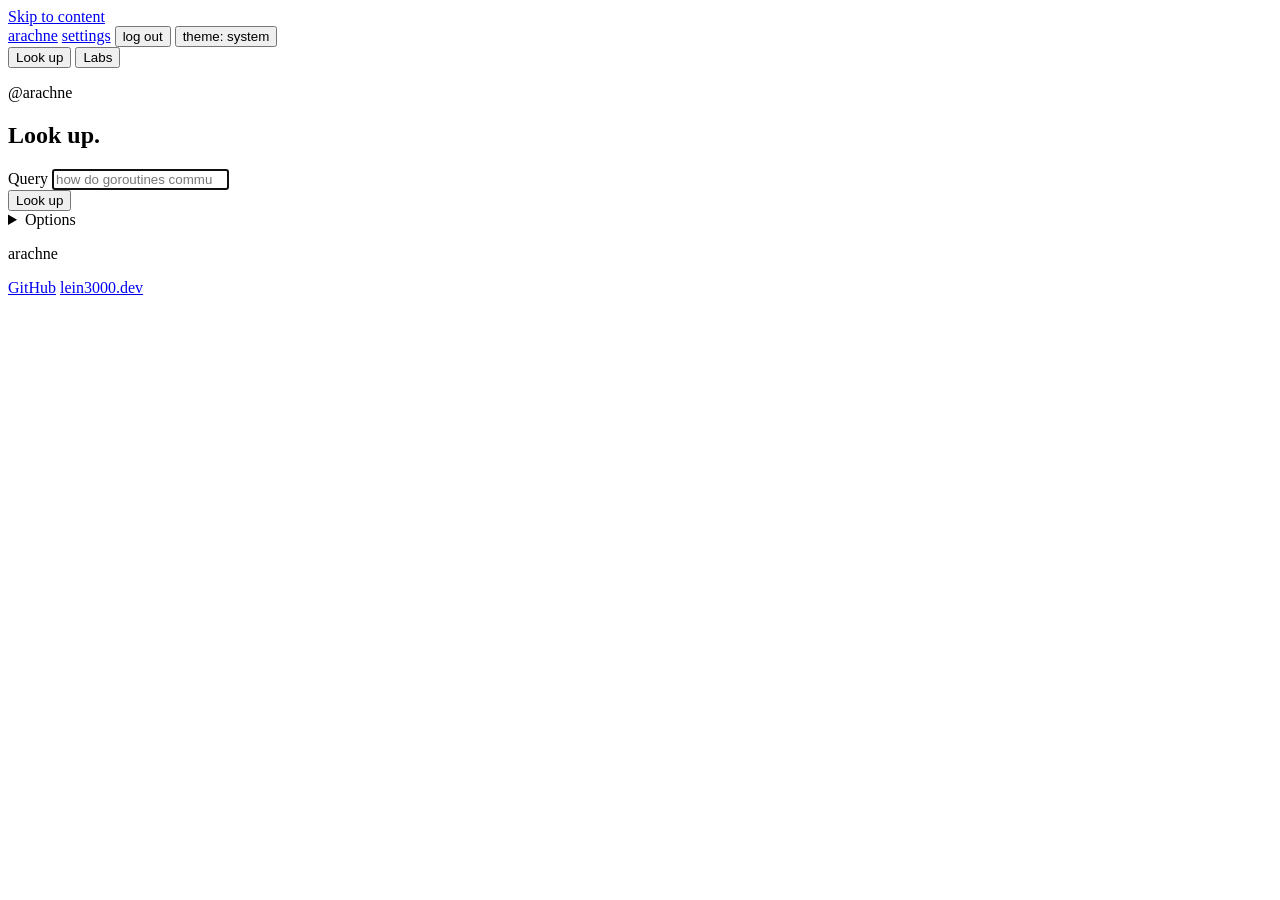
==== internal/searchapi/web/index.html @ f13b94e5 "feat: re-embedding" ====
<!doctype html>
<html lang="en">
<head>
<meta charset="utf-8">
<meta name="viewport" content="width=device-width, initial-scale=1">
<title>arachne</title>
<meta name="description" content="Look things up with a cited answer, from your labs and the crawled web">
<link rel="icon" href="/favicon.svg" type="image/svg+xml">
<script>
// Blocking, before first paint: applied any later, the wrong theme flashes.
(function () {
  var stored = null;
  try { stored = localStorage.getItem("theme"); } catch (_) {}
  if (stored === "light" || stored === "dark") document.documentElement.setAttribute("data-theme", stored);
})();
</script>
<link rel="stylesheet" href="/static/site.css">
</head>
<body>
<a class="skip" href="#main">Skip to content</a>

<div class="shell">

<header class="site">
  <a class="brand" href="/">arachne</a>
  <span class="who" id="who"></span>
  <a class="theme" href="/settings">settings</a>
  <button type="button" class="theme" id="logout">log out</button>
  <button type="button" class="theme" id="theme" aria-live="polite">theme: system</button>
</header>

<nav class="tabs" role="tablist" aria-label="Views">
  <button type="button" class="tab" role="tab" id="tab-search" data-tab="search" aria-controls="search" aria-selected="true">Look up</button>
  <button type="button" class="tab" role="tab" id="tab-labs" data-tab="labs" aria-controls="labs" aria-selected="false">Labs</button>
</nav>

<main id="main">

<div id="search" role="tabpanel" aria-labelledby="tab-search">
  <section class="hero">
    <p class="eyebrow">@arachne</p>
    <h1>Look up.</h1>

    <form id="searchForm" class="query" role="search">
      <div class="field">
        <label for="q">Query</label>
        <input id="q" type="search" placeholder="how do goroutines communicate?" autocomplete="off" autofocus required>
      </div>
      <button class="action primary" id="go">Look up</button>
    </form>
    <div class="ticks" id="ticks"></div>

    <details class="options" id="options">
      <summary>Options</summary>
      <div class="controls">
        <div class="control">
          <span class="control-label" id="l-answer">Answer</span>
          <div class="segmented" data-name="answer" aria-labelledby="l-answer">
            <button type="button" class="seg" data-value="on" aria-pressed="true">on</button>
            <button type="button" class="seg" data-value="off" aria-pressed="false">off</button>
          </div>
        </div>
        <div class="control">
          <span class="control-label" id="l-mode">Mode</span>
          <div class="segmented" data-name="mode" aria-labelledby="l-mode">
            <button type="button" class="seg" data-value="hybrid" aria-pressed="true">hybrid</button>
            <button type="button" class="seg" data-value="dense" aria-pressed="false">dense</button>
            <button type="button" class="seg" data-value="bm25" aria-pressed="false">bm25</button>
          </div>
        </div>
        <div class="control">
          <span class="control-label" id="l-rerank">Rerank</span>
          <div class="segmented" data-name="rerank" aria-labelledby="l-rerank">
            <button type="button" class="seg" data-value="on" aria-pressed="true">on</button>
            <button type="button" class="seg" data-value="off" aria-pressed="false">off</button>
          </div>
        </div>
        <div class="control">
          <span class="control-label" id="l-pagerank">PageRank</span>
          <div class="segmented" data-name="pagerank" aria-labelledby="l-pagerank">
            <button type="button" class="seg" data-value="" aria-pressed="true">auto</button>
            <button type="button" class="seg" data-value="0" aria-pressed="false">0</button>
            <button type="button" class="seg" data-value="0.25" aria-pressed="false">.25</button>
            <button type="button" class="seg" data-value="0.5" aria-pressed="false">.5</button>
            <button type="button" class="seg" data-value="1" aria-pressed="false">1</button>
          </div>
        </div>
        <div class="field">
          <label for="host">Site</label>
          <input id="host" type="text" placeholder="any" autocomplete="off">
        </div>
      </div>
      <p class="note">With the answer off, ticked labs narrow the results to their pages.</p>
    </details>

    <div class="badge" id="badge" aria-live="polite" hidden>
      <span class="badge-dot" aria-hidden="true">&#9679;</span>
      <span class="badge-text"></span>
    </div>
  </section>

  <section id="answerBox" hidden>
    <h2>Answer</h2>
    <div id="answerText" class="answer md"></div>
    <p id="claimInfo" class="claim-info" aria-live="polite" hidden></p>
    <p id="answerMeta" class="note answer-meta"></p>
    <p id="verifyMeta" class="note answer-meta"></p>
    <div class="save-answer" id="saveAnswer" hidden></div>
    <ol class="read" id="read"></ol>
  </section>

  <section id="resultsBox" hidden>
    <h2>Results</h2>
    <div id="results"></div>
  </section>
</div>

<div id="labs" role="tabpanel" aria-labelledby="tab-labs" hidden>
  <section class="hero">
    <p class="eyebrow">@arachne</p>
    <h1>Labs.</h1>
    <p class="lede">Topics the model builds from your links and files. Tick them when you look something up.</p>

    <form id="planForm" class="ask">
      <div class="field">
        <label for="planText">New lab</label>
        <textarea id="planText" placeholder="Go concurrency, from go.dev/doc/effective_go and go.dev/ref/mem" required></textarea>
      </div>
      <button class="action primary" id="planGo">Plan</button>
    </form>
    <p class="note" id="planNote" aria-live="polite"></p>
    <div id="planCard"></div>
  </section>

  <section>
    <h2>Your labs</h2>
    <div class="cards" id="labCards"></div>
  </section>

  <section id="crawl" hidden>
    <h2>Shared base</h2>
    <form id="crawlForm" class="tool-row">
      <div class="field">
        <label for="crawlUrl">Start URL</label>
        <input id="crawlUrl" type="url" placeholder="https://go.dev/doc/" required>
      </div>
      <div class="field narrow">
        <label for="crawlLinks">Pages</label>
        <input id="crawlLinks" type="number" min="1" value="100">
      </div>
      <div class="field narrow">
        <label for="crawlDepth">Depth</label>
        <input id="crawlDepth" type="number" min="1" value="3">
      </div>
      <div class="control">
        <span class="control-label" id="l-scope">Scope</span>
        <div class="segmented" data-name="scope" aria-labelledby="l-scope">
          <button type="button" class="seg" data-value="site" aria-pressed="true">site</button>
          <button type="button" class="seg" data-value="section" aria-pressed="false">section</button>
          <button type="button" class="seg" data-value="anywhere" aria-pressed="false">anywhere</button>
        </div>
      </div>
      <button class="action primary" id="crawlGo">Crawl</button>
    </form>
    <p id="crawlHint" class="note">Searchable by everyone once indexed.</p>

    <table class="table stack">
      <thead><tr><th>URL</th><th>Status</th><th class="num">Pages</th><th class="num">Searchable</th><th class="num">When</th></tr></thead>
      <tbody id="runs"></tbody>
    </table>
  </section>
</div>

</main>

<footer class="footer">
  <p class="convert">arachne</p>
  <nav class="contact" aria-label="Links">
    <a href="https://github.com/lein3000zzz/project-arachne">GitHub</a>
    <a href="https://lein3000.dev">lein3000.dev</a>
  </nav>
</footer>

</div>

<script src="/static/theme.js"></script>
<script src="/static/common.js"></script>
<script>
const RESULTS = 10;
let stream = null;
let labs = [];
let engines = { available: [], default: [] };
let current = "search";
const ticked = new Set();

const fmt = (x, digits) => Number(x).toPrecision(digits);

function badge(text, state) {
  const b = $("badge");
  b.hidden = false;
  b.className = "badge" + (state ? " " + state : "");
  b.querySelector(".badge-text").textContent = text;
}

// ---- tabs, and the URL that names the view, so it can be shared ----
const tabNames = ["search", "labs"];

function showTab(name) {
  current = tabNames.includes(name) ? name : "search";
  for (const t of tabNames) {
    $(t).hidden = t !== current;
    $("tab-" + t).setAttribute("aria-selected", String(t === current));
  }
  if (current === "labs") loadRuns();
}

function syncURL(extra) {
  const p = new URLSearchParams(extra || {});
  if (current !== "search") p.set("tab", current);
  else if (ticked.size) p.set("labs", [...ticked].join(","));
  history.replaceState(null, "", p.toString() ? "?" + p : location.pathname);
}

document.querySelectorAll(".tab").forEach((button) => {
  button.addEventListener("click", () => { showTab(button.dataset.tab); syncURL(); });
});

// ---- labs: ticks under the search box, cards in Labs ----
function renderTicks() {
  const box = $("ticks");
  if (labs.length === 0) {
    box.replaceChildren(el("span", { class: "note" }, "No labs yet. ",
      el("a", { href: "?tab=labs", onclick: (e) => { e.preventDefault(); showTab("labs"); syncURL(); } }, "Make one"), "."));
    return;
  }
  box.replaceChildren(el("span", { class: "control-label" }, "Labs"),
    ...labs.map((lab) => el("label", { class: "tick", title: lab.topic || null },
      el("input", { type: "checkbox", value: String(lab.id), checked: ticked.has(lab.id),
        onchange: (e) => { e.target.checked ? ticked.add(lab.id) : ticked.delete(lab.id); } }),
      lab.name)));
}

function renderCards() {
  if (labs.length === 0) {
    $("labCards").replaceChildren(el("p", { class: "note" }, "None yet."));
    return;
  }
  $("labCards").replaceChildren(...labs.map((lab) => el("a", { class: "card", href: "/labs/" + lab.id },
    el("h3", {}, lab.name),
    lab.topic ? el("p", { class: "note" }, lab.topic) : null,
    el("p", { class: "note" }, `${lab.sources} sources · ${lab.pages} pages` +
      (lab.set_aside ? ` · ${lab.set_aside} set aside` : "") + ` · ${ago(lab.updated_at)}`))));
}

async function loadLabs() {
  try {
    labs = (await api("/api/labs")).labs;
  } catch (err) {
    labs = [];
    $("labCards").replaceChildren(el("p", { class: "error" }, err.message));
  }
  for (const id of [...ticked]) if (!labs.some((lab) => lab.id === id)) ticked.delete(id);
  renderTicks();
  renderCards();
}

// ---- results ----
function signals(r) {
  const chip = (...parts) => el("li", { class: "chip" }, ...parts);
  const out = [];
  if (r.rerank) out.push(chip("rerank ", el("b", {}, "#" + r.rerank.rank), " " + fmt(r.rerank.score, 3)));
  out.push(chip("fused ", el("b", {}, fmt(r.score, 4))));
  if (r.dense) out.push(chip("dense ", el("b", {}, "#" + r.dense.rank), " " + fmt(r.dense.score, 3)));
  if (r.bm25) out.push(chip("bm25 ", el("b", {}, "#" + r.bm25.rank), " " + fmt(r.bm25.score, 3)));
  if (r.pagerank) out.push(chip("pagerank ", el("b", {}, fmt(r.pagerank.page, 3)), " site " + fmt(r.pagerank.site, 3)));
  return el("ul", { class: "chips" }, ...out);
}

function renderResults(list) {
  $("resultsBox").hidden = list.length === 0;
  $("results").replaceChildren(...list.map((r, i) => el("article", { class: "row" },
    el("p", { class: "row-when" }, el("span", { class: "n" }, String(i + 1).padStart(2, "0")), isUpload(r.url) ? "your file" : r.host || ""),
    el("div", {},
      el("h3", {}, el("a", { href: pageHref(r.url), target: "_blank", rel: "noopener noreferrer" }, r.title || (isUpload(r.url) ? "your file" : r.url)),
        r.source ? el("span", { class: "tag source" }, "source " + r.source) : null,
        r.in_lab ? el("span", { class: "tag lab" }, "lab") : null),
      isUpload(r.url) ? null : el("p", { class: "result-url" }, r.url),
      el("p", { class: "snippet" }, r.snippet || ""),
      signals(r)))));
}

function renderRead(sources, withLabs) {
  $("read").replaceChildren(...sources.map((s) => el("li", { id: "src-" + s.n },
    el("span", { class: "n" }, "[" + s.n + "]"),
    el("span", {},
      el("a", { href: pageHref(s.url), target: "_blank", rel: "noopener noreferrer" }, s.title || (isUpload(s.url) ? "your file" : s.url)),
      el("span", { class: "host" }, isUpload(s.url) ? "your file" : s.host || ""),
      withLabs ? el("span", { class: "tag" + (s.in_lab ? " lab" : "") }, s.in_lab ? "lab" : "shared") : null))));
}

// The answer is the server's rendering of its Markdown: sanitised there, with
// citation links and claim marks added after - the only HTML this page takes
// from the server. Until the first rendering arrives, the text is shown as is.
function showAnswer(html) {
  $("answerText").innerHTML = html;
}

// ---- the check: each sentence that cites sources, against what it cites ----
let checked = [];

function markClaim(i, claim) {
  checked[i] = claim;
  const mark = document.querySelector(`#answerText .mark[data-claim="0-${i}"]`);
  if (!mark) return;
  mark.className = "mark " + claim.verdict;
  mark.textContent = verdictMarks[claim.verdict] || "?";
  mark.setAttribute("aria-label", verdictNames[claim.verdict] || claim.verdict);
  mark.title = verdictNames[claim.verdict] || claim.verdict;
}

$("answerText").addEventListener("click", (e) => {
  const mark = e.target.closest(".mark");
  if (mark) {
    showClaim(Number(mark.dataset.claim.split("-")[1]));
    return;
  }
  const link = e.target.closest('a[href^="#src-"]');
  if (link) flash(Number(link.getAttribute("href").slice(5)));
});

function showClaim(i) {
  const c = checked[i];
  const info = $("claimInfo");
  info.hidden = false;
  if (!c || !c.verdict) {
    info.replaceChildren("Being checked against " + (c ? c.cites.map((n) => "[" + n + "]").join("") : "its sources") + "…");
    return;
  }
  // replaceChildren would print a null as "null".
  info.replaceChildren(...[
    el("span", { class: "verdict " + c.verdict }, (verdictMarks[c.verdict] || "") + " " + (verdictNames[c.verdict] || c.verdict)),
    el("span", {}, c.text),
    c.quote ? el("q", {}, c.quote) : null,
    c.quote && c.cites.length ? " " + c.cites.map((n) => "[" + n + "]").join("") : null,
    c.note ? el("span", { class: "note" }, c.note) : null,
  ].filter(Boolean));
}

// Keeps the answer, checked, as an artifact of a lab: named by its id, so the
// server saves what it said, not what the page holds. Or makes the question a
// report of that lab.
function offerSave(id, question) {
  const box = $("saveAnswer");
  box.hidden = !id;
  if (!id) return;
  if (!labs.length) {
    box.replaceChildren(el("span", { class: "note" }, "Make a lab to keep answers in."));
    return;
  }
  const pick = el("select", { "aria-label": "Lab" },
    [...labs].sort((a, b) => ticked.has(b.id) - ticked.has(a.id)).map((l) => el("option", { value: String(l.id) }, l.name)));
  const note = el("span", { class: "note", "aria-live": "polite" });
  const button = el("button", { type: "button", class: "action small" }, "Add to lab");
  const report = el("a", { class: "action small", href: "#" }, "Make a report");
  report.addEventListener("click", (e) => {
    e.preventDefault();
    location.assign(`/labs/${pick.value}?report=${encodeURIComponent(question)}#artifacts`);
  });
  button.addEventListener("click", async () => {
    button.disabled = true;
    try {
      const a = await send("POST", `/api/labs/${pick.value}/artifacts/answers`, { answer: id });
      note.replaceChildren("Kept: ", el("a", { href: `/labs/${pick.value}/artifacts/${a.id}` }, a.title));
    } catch (err) {
      note.replaceChildren(el("span", { class: "error" }, err.message));
      button.disabled = false;
    }
  });
  box.replaceChildren(pick, button, report, note);
}

function summarize(seconds) {
  const counts = {};
  for (const c of checked) counts[c.verdict || "unchecked"] = (counts[c.verdict || "unchecked"] || 0) + 1;
  const said = [["supported", "supported"], ["partly", "partly"], ["unsupported", "not supported"], ["unchecked", "unchecked"]]
    .filter(([v]) => counts[v]).map(([v, name]) => `${counts[v]} ${name}`);
  return checked.length ? `checked ${checked.length} claims: ${said.join(", ")} · ${seconds.toFixed(1)} s` : "no claims to check";
}

function flash(n) {
  const item = $("src-" + n);
  if (!item) return;
  item.classList.add("flash");
  setTimeout(() => item.classList.remove("flash"), 1200);
}

const scopeNames = { labs: "from your labs", "labs+shared": "labs and the shared base", shared: "from the shared base" };

function params(q) {
  const p = new URLSearchParams({ q });
  if (segValue("mode") !== "hybrid") p.set("mode", segValue("mode"));
  if ($("host").value.trim()) p.set("host", $("host").value.trim());
  // "on" leaves the server's default, so a stack without a reranker still works.
  if (segValue("rerank") === "off") p.set("rerank", "false");
  if (segValue("pagerank") !== "") p.set("pagerank", segValue("pagerank"));
  return p;
}

// ---- search with an answer: one stream, results first ----
function searchAndAnswer(q) {
  if (stream) stream.close();
  const started = performance.now();
  const withLabs = ticked.size > 0;
  let text = "", count = 0, first = null, checking = false, answerID = null, rendered = false;

  $("go").disabled = true;
  $("answerBox").hidden = true;
  $("resultsBox").hidden = true;
  $("answerText").replaceChildren();
  $("answerMeta").textContent = "";
  $("verifyMeta").textContent = "";
  $("claimInfo").hidden = true;
  offerSave(null);
  checked = [];
  $("read").replaceChildren();
  badge("looking up…", "busy");

  const p = params(q);
  p.set("results", String(RESULTS));
  if (withLabs) p.set("labs", [...ticked].join(","));
  stream = new EventSource("/answer/stream?" + p);

  stream.addEventListener("results", (e) => renderResults(JSON.parse(e.data) || []));

  stream.addEventListener("sources", (e) => {
    const list = JSON.parse(e.data) || [];
    count = list.length;
    if (!count) return;
    $("answerBox").hidden = false;
    renderRead(list, withLabs);
    badge(`${count} sources · reading…`, "busy");
  });

  stream.addEventListener("delta", (e) => {
    if (first === null) {
      first = performance.now();
      badge("writing…", "busy");
    }
    text += JSON.parse(e.data).text;
    if (!rendered) $("answerText").textContent = text;
  });

  stream.addEventListener("html", (e) => {
    rendered = true;
    showAnswer(JSON.parse(e.data).html);
  });

  stream.addEventListener("done", (e) => {
    const done = JSON.parse(e.data);
    const total = ((performance.now() - started) / 1000).toFixed(1);
    const wait = first ? ((first - started) / 1000).toFixed(1) : "–";
    $("answerMeta").textContent = (done.weak ? "nothing clearly relevant found · " : "") +
      `${scopeNames[done.scope] || ""} · ${done.cited.length}/${count} cited · ` +
      `${done.usage.output_tokens} tokens · first word ${wait} s · ${total} s`;
    $("go").disabled = false;
    checking = done.verifying;
    answerID = done.id;
    if (!checking) {
      stream.close();
      badge(`${done.model} · ${total} s`);
      offerSave(answerID, q);
      return;
    }
    badge("checking claims…", "busy");
  });

  stream.addEventListener("claims", (e) => {
    const { claims, html } = JSON.parse(e.data);
    checked = claims;
    showAnswer(html);
    $("verifyMeta").textContent = claims.length ? `checking ${claims.length} claims…` : "";
  });

  stream.addEventListener("claim", (e) => {
    const { i, claim } = JSON.parse(e.data);
    markClaim(i, claim);
    const left = checked.filter((c) => !c.verdict).length;
    $("verifyMeta").textContent = left ? `checking claims… ${checked.length - left}/${checked.length}` : "";
  });

  // The server ends the stream here; EventSource would otherwise reconnect
  // and ask the question again.
  stream.addEventListener("verified", (e) => {
    const v = JSON.parse(e.data);
    stream.close();
    checking = false;
    $("verifyMeta").textContent = summarize(v.seconds) + ` · ${v.model}`;
    badge(`checked · ${((performance.now() - started) / 1000).toFixed(1)} s`);
    offerSave(answerID, q);
  });

  stream.addEventListener("error", (e) => {
    stream.close();
    let message = "the connection was lost";
    try { message = JSON.parse(e.data).error; } catch (_) {}
    // EventSource hides the status: a refused stream looks like a lost one.
    if (!e.data) call("/api/me").catch(() => {});
    if (!text) $("answerBox").hidden = true;
    if (checking) {
      checking = false;
      $("verifyMeta").textContent = "";
      badge("the check broke off: " + message, "failed");
    } else {
      badge(text ? "the answer broke off: " + message : "no answer: " + message, "failed");
    }
    $("go").disabled = false;
  });
}

// ---- search alone: ticked labs narrow it ----
async function searchOnly(q) {
  if (stream) stream.close();
  $("go").disabled = true;
  $("answerBox").hidden = true;
  badge("looking up…", "busy");
  try {
    const p = params(q);
    if (ticked.size) p.set("labs", [...ticked].join(","));
    p.set("limit", String(RESULTS));
    const body = await api("/search?" + p);
    renderResults(body.results);
    badge(body.results.length ? `${body.results.length} results · ${body.took_ms} ms` : "nothing found");
  } catch (err) {
    badge("look-up failed: " + err.message, "failed");
  } finally {
    $("go").disabled = false;
  }
}

function run(q) {
  const p = params(q);
  if (segValue("answer") === "off") p.set("answer", "0");
  syncURL(p);
  segValue("answer") === "off" ? searchOnly(q) : searchAndAnswer(q);
}

$("searchForm").addEventListener("submit", (e) => {
  e.preventDefault();
  const q = $("q").value.trim();
  if (q) run(q);
});

// ---- crawls of the shared base ----
let polling = null;

function renderRuns(list) {
  if (list.length === 0) {
    $("runs").replaceChildren(el("tr", {}, el("td", { colspan: "5", class: "note" }, "None yet.")));
    return;
  }
  $("runs").replaceChildren(...list.map((run) => el("tr", {},
    el("td", { class: "url" }, run.start_url, run.note ? el("div", { class: "note" }, run.note) : null),
    el("td", { "data-label": "status" }, stateOf(run.status)),
    el("td", { class: "num", "data-label": "pages" }, run.pages + " / " + run.max_links),
    el("td", { class: "num", "data-label": "searchable" }, run.docs_indexed + " / " + run.docs_queued,
      run.docs_rejected ? el("div", { class: "note" }, run.docs_rejected + " set aside") : null,
      run.docs_failed ? el("div", { class: "note" }, run.docs_failed + " failed") : null),
    el("td", { class: "num", "data-label": "submitted" }, ago(run.submitted_at)))));
}

async function loadRuns() {
  clearTimeout(polling);
  try {
    const res = await call("/api/runs?limit=8");
    if (res.status === 503) { $("crawl").hidden = true; return; }
    const body = await res.json();
    $("crawl").hidden = false;
    renderRuns(body.runs);
    if (current === "labs" && body.runs.some((r) => active(r.status))) polling = setTimeout(loadRuns, 3000);
  } catch (_) {
    if (current === "labs") polling = setTimeout(loadRuns, 10000);
  }
}

$("crawlForm").addEventListener("submit", async (e) => {
  e.preventDefault();
  $("crawlGo").disabled = true;
  try {
    const run = await send("POST", "/api/runs", {
      url: $("crawlUrl").value.trim(),
      scope: segValue("scope"),
      links: Number($("crawlLinks").value),
      depth: Number($("crawlDepth").value),
    });
    $("crawlUrl").value = "";
    $("crawlHint").textContent = "Queued " + run.start_url;
    loadRuns();
  } catch (err) {
    $("crawlHint").replaceChildren(el("span", { class: "error" }, err.message));
  } finally {
    $("crawlGo").disabled = false;
  }
});

// ---- new lab: the model drafts, the user confirms ----
let planFiles = [];

function renderPlanFiles() {
  $("planFiles").replaceChildren(...planFiles.map((f, i) => el("li", {},
    f.name, el("span", { class: "host" }, fileSize(f.size)),
    el("button", { type: "button", class: "action small", onclick: () => { planFiles.splice(i, 1); renderPlanFiles(); } }, "remove"))));
}

function addPlanFiles(plan, files) {
  const big = tooBig(files);
  $("planNote").replaceChildren(big.length ? el("span", { class: "error" }, `Over 32 MiB, left out: ${big.join(", ")}.`) : "");

  const firstFiles = planFiles.length === 0;
  planFiles.push(...[...files].filter((f) => f.size <= maxUploadBytes));
  renderPlanFiles();

  // Files are sources too: a lab made of them need not search the web.
  if (firstFiles && planFiles.length && !plan.sources.length && $("planWeb")) $("planWeb").checked = false;
}

function renderPlan(plan) {
  planFiles = [];
  $("planCard").replaceChildren(el("div", { class: "plan" },
    el("p", { class: "eyebrow" }, plan.model ? "drafted by " + plan.model : "read literally: the model could not draft it"),
    el("h3", {}, plan.name),
    plan.topic ? el("p", { class: "note" }, plan.topic) : null,
    plan.sources.length
      ? el("ul", { class: "plan-sources" }, plan.sources.map((s) => el("li", {}, s.url, el("span", { class: "tag" }, s.scope))))
      : el("p", { class: "note" }, engines.available.length ? "No links: add files, or let the model search the web for sources." : "No links: add files, or the lab starts empty."),
    el("div", { class: "upload" },
      el("label", { class: "action small file-pick" }, "Add files",
        el("input", { type: "file", multiple: true, onchange: (e) => { addPlanFiles(plan, e.target.files); e.target.value = ""; } })),
      el("span", { class: "note" }, "PDF, Word, EPUB, scans…, up to 32 MiB each; only your labs see them."),
      el("ul", { class: "file-list", id: "planFiles" })),
    // Without links, searching is how the lab gets anything, so it starts ticked.
    engines.available.length ? el("div", { class: "web-choice" },
      el("label", { class: "check" }, el("input", { type: "checkbox", id: "planWeb", checked: plan.sources.length === 0 }),
        "Search the web for this lab"),
      el("div", { class: "ticks" }, el("span", { class: "control-label" }, "Engines"),
        ...engines.available.map((e) => el("label", { class: "tick" },
          el("input", { type: "checkbox", class: "planEngine", value: e, checked: engines.default.includes(e) }), e)))) : null,
    el("div", { class: "buttons" },
      el("button", { type: "button", class: "action primary", onclick: (e) => build(plan, e.target) }, "Build"),
      el("button", { type: "button", class: "action", onclick: () => $("planCard").replaceChildren() }, "Cancel"))));
}

async function build(plan, button) {
  button.disabled = true;
  let lab;
  try {
    const body = { name: plan.name, topic: plan.topic, sources: plan.sources };
    if (engines.available.length) body.engines = [...document.querySelectorAll(".planEngine:checked")].map((box) => box.value);
    lab = await send("POST", "/api/labs", body);
  } catch (err) {
    $("planNote").replaceChildren(el("span", { class: "error" }, err.message));
    button.disabled = false;
    return;
  }

  if (planFiles.length) {
    $("planNote").textContent = `Uploading ${planFiles.length === 1 ? planFiles[0].name : planFiles.length + " files"}…`;
    try {
      await uploadFiles(lab.id, planFiles);
    } catch (err) {
      $("planNote").replaceChildren(el("span", { class: "error" }, `The lab is made, but the files were not uploaded: ${err.message}. `),
        el("a", { href: `/labs/${lab.id}#sources` }, "Open the lab"));
      return;
    }
  }

  // The lab exists either way; a gathering that cannot start says why on its page.
  const gather = $("planWeb") && $("planWeb").checked;
  if (gather) await send("POST", `/api/labs/${lab.id}/gather`, {}).catch(() => {});
  location.assign("/labs/" + lab.id + (gather ? "#web" : "#sources"));
}

$("planForm").addEventListener("submit", async (e) => {
  e.preventDefault();
  const request = $("planText").value.trim();
  if (!request) return;
  $("planGo").disabled = true;
  $("planCard").replaceChildren();
  $("planNote").textContent = "Drafting…";
  try {
    renderPlan(await send("POST", "/api/labs/plan", { request }));
    $("planNote").textContent = "";
  } catch (err) {
    $("planNote").replaceChildren(el("span", { class: "error" }, err.message));
  } finally {
    $("planGo").disabled = false;
  }
});

// ---- start: the URL may name a tab, ticked labs and a query ----
{
  const p = new URLSearchParams(location.search);
  for (const id of (p.get("labs") || "").split(",")) if (/^\d+$/.test(id)) ticked.add(Number(id));

  showTab(p.get("tab") || "search");

  if (p.get("mode")) setSeg("mode", p.get("mode"));
  if (p.get("host")) $("host").value = p.get("host");
  if (p.get("rerank") === "false") setSeg("rerank", "off");
  if (p.get("pagerank")) setSeg("pagerank", p.get("pagerank"));
  if (p.get("answer") === "0") setSeg("answer", "off");
  if (p.get("mode") || p.get("host") || p.get("rerank") || p.get("pagerank") || p.get("answer")) $("options").open = true;

  api("/api/engines").then((e) => { engines = e; }).catch(() => {});

  loadLabs().then(() => {
    const q = p.get("q");
    if (q && current === "search") {
      $("q").value = q;
      run(q);
    }
  });
}
</script>
</body>
</html>
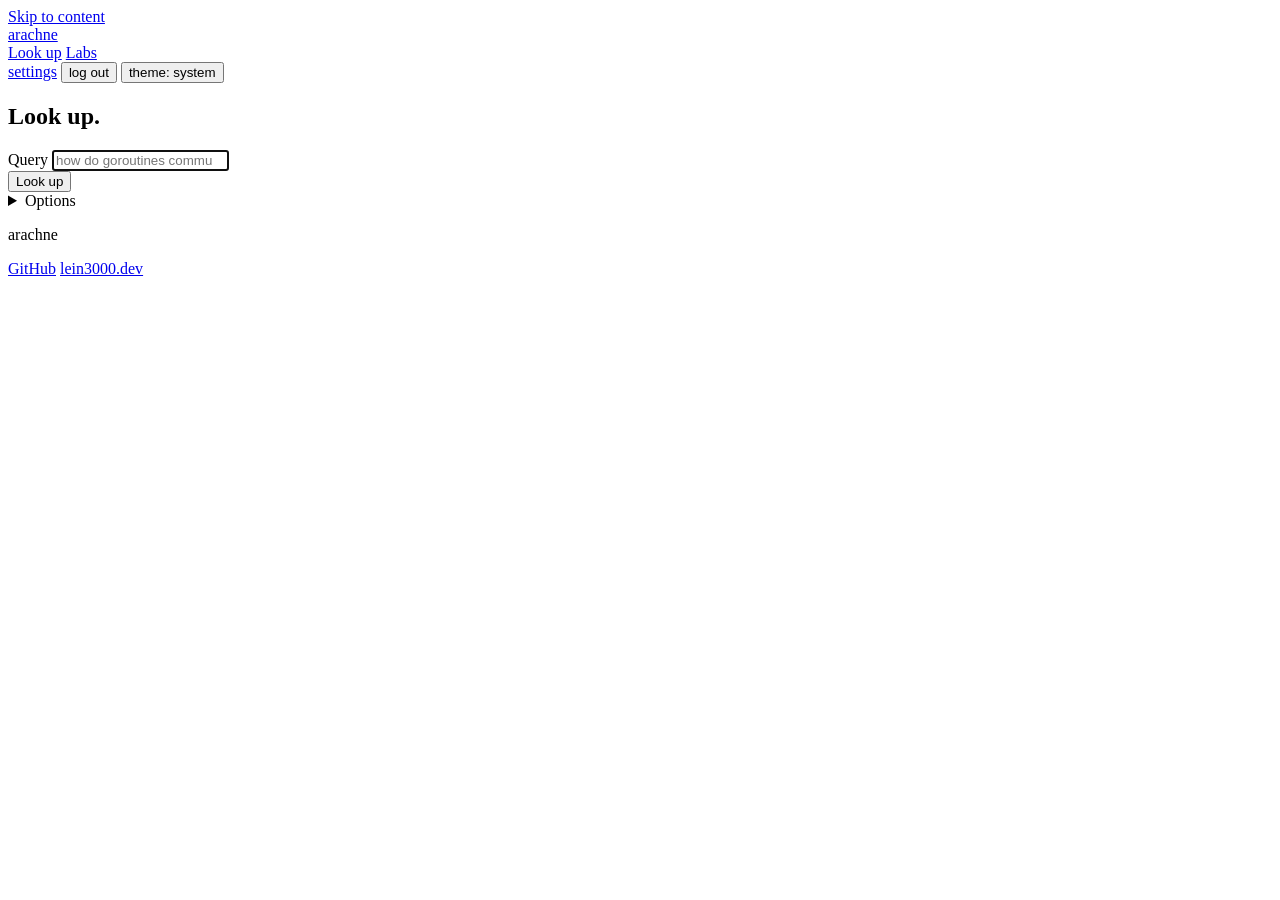
==== commit 0474cc21: "feat: ui/ux improvements" ====
--- a/internal/searchapi/web/index.html
+++ b/internal/searchapi/web/index.html
@@ -23,23 +23,25 @@
 
 <header class="site">
   <a class="brand" href="/">arachne</a>
-  <span class="who" id="who"></span>
-  <a class="theme" href="/settings">settings</a>
-  <button type="button" class="theme" id="logout">log out</button>
-  <button type="button" class="theme" id="theme" aria-live="polite">theme: system</button>
+  <nav class="nav" aria-label="Main">
+    <a href="/" data-nav="search" aria-current="page">Look up</a>
+    <a href="/?tab=labs" data-nav="labs">Labs</a>
+  </nav>
+  <div class="account">
+    <span class="who" id="who"></span>
+    <a href="/settings">settings</a>
+    <button type="button" class="link" id="logout">log out</button>
+    <button type="button" class="link" id="theme" aria-live="polite">theme: system</button>
+  </div>
 </header>
 
-<nav class="tabs" role="tablist" aria-label="Views">
-  <button type="button" class="tab" role="tab" id="tab-search" data-tab="search" aria-controls="search" aria-selected="true">Look up</button>
-  <button type="button" class="tab" role="tab" id="tab-labs" data-tab="labs" aria-controls="labs" aria-selected="false">Labs</button>
-</nav>
 
 <main id="main">
 
-<div id="search" role="tabpanel" aria-labelledby="tab-search">
+<div id="search">
   <section class="hero">
-    <p class="eyebrow">@arachne</p>
     <h1>Look up.</h1>
+    <p class="lede base-stats" id="baseStats" aria-live="polite"></p>
 
     <form id="searchForm" class="query" role="search">
       <div class="field">
@@ -97,6 +99,13 @@
       <span class="badge-dot" aria-hidden="true">&#9679;</span>
       <span class="badge-text"></span>
     </div>
+    <div class="web-offer" id="webOffer" hidden></div>
+  </section>
+
+  <section id="webBox" hidden>
+    <h2>From the web</h2>
+    <p id="webMeta" class="note answer-meta" aria-live="polite"></p>
+    <ol class="web-found" id="webFound"></ol>
   </section>
 
   <section id="answerBox" hidden>
@@ -105,8 +114,10 @@
     <p id="claimInfo" class="claim-info" aria-live="polite" hidden></p>
     <p id="answerMeta" class="note answer-meta"></p>
     <p id="verifyMeta" class="note answer-meta"></p>
+    <div id="conflicts" class="conflicts" hidden></div>
     <div class="save-answer" id="saveAnswer" hidden></div>
     <ol class="read" id="read"></ol>
+    <details class="measure answer-measure" id="measure" hidden><summary>details</summary><p class="note answer-meta" id="measureText"></p></details>
   </section>
 
   <section id="resultsBox" hidden>
@@ -115,59 +126,30 @@
   </section>
 </div>
 
-<div id="labs" role="tabpanel" aria-labelledby="tab-labs" hidden>
+<div id="labs" hidden>
   <section class="hero">
-    <p class="eyebrow">@arachne</p>
-    <h1>Labs.</h1>
+    <div class="title-row">
+      <h1>Labs.</h1>
+      <button type="button" class="action primary" id="newLab" aria-expanded="false" aria-controls="newLabBox">New lab</button>
+    </div>
     <p class="lede">Topics the model builds from your links and files. Tick them when you look something up.</p>
 
-    <form id="planForm" class="ask">
-      <div class="field">
-        <label for="planText">New lab</label>
-        <textarea id="planText" placeholder="Go concurrency, from go.dev/doc/effective_go and go.dev/ref/mem" required></textarea>
-      </div>
-      <button class="action primary" id="planGo">Plan</button>
-    </form>
-    <p class="note" id="planNote" aria-live="polite"></p>
-    <div id="planCard"></div>
-  </section>
-
-  <section>
-    <h2>Your labs</h2>
+    <div class="drawer" id="newLabBox" hidden>
+      <form id="planForm" class="ask">
+        <div class="field">
+          <label for="planText">What the lab is about, and links if you have them</label>
+          <textarea id="planText" placeholder="Go concurrency, from go.dev/doc/effective_go and go.dev/ref/mem" required></textarea>
+        </div>
+        <div class="buttons">
+          <button class="action primary" id="planGo">Plan</button>
+          <button type="button" class="action" id="planCancel">Cancel</button>
+        </div>
+      </form>
+      <p class="note" id="planNote" aria-live="polite"></p>
+      <div id="planCard"></div>
+    </div>
+
     <div class="cards" id="labCards"></div>
-  </section>
-
-  <section id="crawl" hidden>
-    <h2>Shared base</h2>
-    <form id="crawlForm" class="tool-row">
-      <div class="field">
-        <label for="crawlUrl">Start URL</label>
-        <input id="crawlUrl" type="url" placeholder="https://go.dev/doc/" required>
-      </div>
-      <div class="field narrow">
-        <label for="crawlLinks">Pages</label>
-        <input id="crawlLinks" type="number" min="1" value="100">
-      </div>
-      <div class="field narrow">
-        <label for="crawlDepth">Depth</label>
-        <input id="crawlDepth" type="number" min="1" value="3">
-      </div>
-      <div class="control">
-        <span class="control-label" id="l-scope">Scope</span>
-        <div class="segmented" data-name="scope" aria-labelledby="l-scope">
-          <button type="button" class="seg" data-value="site" aria-pressed="true">site</button>
-          <button type="button" class="seg" data-value="section" aria-pressed="false">section</button>
-          <button type="button" class="seg" data-value="anywhere" aria-pressed="false">anywhere</button>
-        </div>
-      </div>
-      <button class="action primary" id="crawlGo">Crawl</button>
-    </form>
-    <p id="crawlHint" class="note">Searchable by everyone once indexed.</p>
-
-    <table class="table stack">
-      <thead><tr><th>URL</th><th>Status</th><th class="num">Pages</th><th class="num">Searchable</th><th class="num">When</th></tr></thead>
-      <tbody id="runs"></tbody>
-    </table>
   </section>
 </div>
 
@@ -189,7 +171,7 @@
 const RESULTS = 10;
 let stream = null;
 let labs = [];
-let engines = { available: [], default: [] };
+let engines = { available: [], default: [], look_up: false };
 let current = "search";
 const ticked = new Set();
 
@@ -209,9 +191,11 @@
   current = tabNames.includes(name) ? name : "search";
   for (const t of tabNames) {
     $(t).hidden = t !== current;
-    $("tab-" + t).setAttribute("aria-selected", String(t === current));
-  }
-  if (current === "labs") loadRuns();
+  }
+  document.querySelectorAll("[data-nav]").forEach((a) => {
+    if (a.dataset.nav === current) a.setAttribute("aria-current", "page");
+    else a.removeAttribute("aria-current");
+  });
 }
 
 function syncURL(extra) {
@@ -221,9 +205,26 @@
   history.replaceState(null, "", p.toString() ? "?" + p : location.pathname);
 }
 
-document.querySelectorAll(".tab").forEach((button) => {
-  button.addEventListener("click", () => { showTab(button.dataset.tab); syncURL(); });
+// The header's links switch the view in place: no reload, the query kept.
+document.querySelectorAll("[data-nav]").forEach((a) => {
+  a.addEventListener("click", (e) => {
+    if (e.metaKey || e.ctrlKey || e.shiftKey) return;
+    e.preventDefault();
+    showTab(a.dataset.nav);
+    syncURL();
+  });
 });
+
+// ---- the shared base in a line: what a look-up searches besides the labs ----
+api("/api/base").then((b) => {
+  if (!b.pages) {
+    $("baseStats").textContent = "Nothing crawled yet: answers come from your labs.";
+    return;
+  }
+  const more = [b.waiting ? `${plural(b.waiting, "page")} waiting to be indexed` : null, b.crawling ? `${plural(b.crawling, "crawl")} running` : null].filter(Boolean);
+  $("baseStats").replaceChildren(`Searches ${plural(b.pages, "page")} from ${plural(b.sites, "site")}, and your labs.`,
+    more.length ? el("span", { class: "more" }, more.join(" · ")) : null);
+}).catch(() => {});
 
 // ---- labs: ticks under the search box, cards in Labs ----
 function renderTicks() {
@@ -240,15 +241,26 @@
       lab.name)));
 }
 
+function openNewLab(open) {
+  $("newLabBox").hidden = !open;
+  $("newLab").setAttribute("aria-expanded", String(open));
+  if (open) $("planText").focus();
+}
+
+$("newLab").addEventListener("click", () => openNewLab($("newLabBox").hidden));
+$("planCancel").addEventListener("click", () => { openNewLab(false); $("planNote").textContent = ""; });
+
 function renderCards() {
   if (labs.length === 0) {
-    $("labCards").replaceChildren(el("p", { class: "note" }, "None yet."));
+    $("labCards").replaceChildren(el("p", { class: "note" }, "No labs yet: describe one above to start."));
+    $("newLabBox").hidden = false;
+    $("newLab").setAttribute("aria-expanded", "true");
     return;
   }
-  $("labCards").replaceChildren(...labs.map((lab) => el("a", { class: "card", href: "/labs/" + lab.id },
-    el("h3", {}, lab.name),
-    lab.topic ? el("p", { class: "note" }, lab.topic) : null,
-    el("p", { class: "note" }, `${lab.sources} sources · ${lab.pages} pages` +
+  $("labCards").replaceChildren(...labs.map((lab) => el("div", { class: "card" },
+    el("h3", {}, el("a", { href: "/labs/" + lab.id }, lab.name)),
+    lab.topic ? el("p", { class: "note clamp" }, lab.topic) : null,
+    el("p", { class: "note card-meta" }, `${lab.sources} sources · ${lab.pages} pages` +
       (lab.set_aside ? ` · ${lab.set_aside} set aside` : "") + ` · ${ago(lab.updated_at)}`))));
 }
 
@@ -273,7 +285,7 @@
   if (r.dense) out.push(chip("dense ", el("b", {}, "#" + r.dense.rank), " " + fmt(r.dense.score, 3)));
   if (r.bm25) out.push(chip("bm25 ", el("b", {}, "#" + r.bm25.rank), " " + fmt(r.bm25.score, 3)));
   if (r.pagerank) out.push(chip("pagerank ", el("b", {}, fmt(r.pagerank.page, 3)), " site " + fmt(r.pagerank.site, 3)));
-  return el("ul", { class: "chips" }, ...out);
+  return el("details", { class: "measure" }, el("summary", {}, "scores"), el("ul", { class: "chips" }, ...out));
 }
 
 function renderResults(list) {
@@ -283,25 +295,89 @@
     el("div", {},
       el("h3", {}, el("a", { href: pageHref(r.url), target: "_blank", rel: "noopener noreferrer" }, r.title || (isUpload(r.url) ? "your file" : r.url)),
         r.source ? el("span", { class: "tag source" }, "source " + r.source) : null,
+        // Not read: the model has its words already, as that source.
+        r.copy_of ? el("span", { class: "tag", title: "the same text as source " + r.copy_of + ", so not read again" }, "copy of " + r.copy_of) : null,
         r.in_lab ? el("span", { class: "tag lab" }, "lab") : null),
       isUpload(r.url) ? null : el("p", { class: "result-url" }, r.url),
       el("p", { class: "snippet" }, r.snippet || ""),
       signals(r)))));
 }
 
-function renderRead(sources, withLabs) {
+// Pages read from the web reach the answer as lab pages do, so the page, not
+// the server, tells them apart.
+const whence = (s, fromWeb) => (fromWeb.has(s.url) ? "web" : s.in_lab ? "lab" : "shared");
+
+function renderRead(sources, tagged, fromWeb) {
   $("read").replaceChildren(...sources.map((s) => el("li", { id: "src-" + s.n },
     el("span", { class: "n" }, "[" + s.n + "]"),
     el("span", {},
       el("a", { href: pageHref(s.url), target: "_blank", rel: "noopener noreferrer" }, s.title || (isUpload(s.url) ? "your file" : s.url)),
       el("span", { class: "host" }, isUpload(s.url) ? "your file" : s.host || ""),
-      withLabs ? el("span", { class: "tag" + (s.in_lab ? " lab" : "") }, s.in_lab ? "lab" : "shared") : null))));
+      tagged ? el("span", { class: "tag " + whence(s, fromWeb) }, whence(s, fromWeb)) : null))));
+}
+
+function sourceCounts(sources, fromWeb) {
+  const n = { web: 0, lab: 0, shared: 0 };
+  for (const s of sources) n[whence(s, fromWeb)]++;
+  return [["web", "from the web"], ["lab", "from your labs"], ["shared", "shared"]]
+    .filter(([k]) => n[k]).map(([k, name]) => `${n[k]} ${name}`).join(", ");
+}
+
+// ---- looking on the web: what the search found, and how far each page picked has come ----
+const ended = (state) => ["known", "failed", "finished", "dropped", "stalled"].includes(state);
+const readingNames = { known: ["✓", "finished", "in the index"], failed: ["✕", "dropped", "not started"] };
+
+function hostOf(url) {
+  try { return new URL(url).hostname; } catch (_) { return ""; }
+}
+
+function readingState(r) {
+  if (!r) return el("span", { class: "state queued" }, el("span", { class: "state-glyph", "aria-hidden": "true" }, "○"), "picked");
+  if (!readingNames[r.state]) return stateOf(r.state);
+  const [glyph, look, name] = readingNames[r.state];
+  return el("span", { class: "state " + look }, el("span", { class: "state-glyph", "aria-hidden": "true" }, glyph), name);
+}
+
+function renderWeb(found, reading) {
+  const by = new Map(reading.map((r) => [r.url, r]));
+  $("webFound").replaceChildren(...found.map((f, i) => {
+    const r = by.get(f.url);
+    return el("li", { class: f.read ? "picked" : "skipped" },
+      el("span", { class: "n" }, String(i + 1).padStart(2, "0")),
+      el("span", {},
+        el("a", { href: f.url, target: "_blank", rel: "noopener noreferrer" }, f.title || f.url),
+        el("span", { class: "host" }, hostOf(f.url)),
+        f.read ? el("span", { class: "reading" }, readingState(r),
+          r && r.indexed ? ` · ${r.indexed} indexed` : null,
+          r && r.rejected ? " · set aside on review" : null,
+          r && r.note ? el("span", { class: "note" }, r.note) : null) : null));
+  }));
+}
+
+// Offered once an answer is in, when the server can look: plainly when the
+// index held nothing clearly relevant.
+function offerWeb(q, weak) {
+  const box = $("webOffer");
+  box.hidden = !engines.look_up;
+  if (box.hidden) return;
+  // After an answer it is a next step, beside saving it; without one, the
+  // way on, right under the question.
+  if (weak) $("badge").after(box);
+  else $("saveAnswer").after(box);
+  const button = el("button", { type: "button", class: "action small" + (weak ? " primary" : "") }, weak ? "Look on the web" : "Look on the web too");
+  button.addEventListener("click", () => searchAndAnswer(q, true));
+  box.replaceChildren(...[weak ? el("span", { class: "note" }, "Nothing clearly relevant in the index.") : null, button].filter(Boolean));
 }
 
 // The answer is the server's rendering of its Markdown: sanitised there, with
 // citation links and claim marks added after - the only HTML this page takes
 // from the server. Until the first rendering arrives, the text is shown as is.
 function showAnswer(html) {
+  // The verdict box may sit inside the old text: home first, or it goes with it.
+  if ($("answerText").contains($("claimInfo"))) {
+    $("answerText").after($("claimInfo"));
+    $("claimInfo").hidden = true;
+  }
   $("answerText").innerHTML = html;
 }
 
@@ -321,16 +397,21 @@
 $("answerText").addEventListener("click", (e) => {
   const mark = e.target.closest(".mark");
   if (mark) {
-    showClaim(Number(mark.dataset.claim.split("-")[1]));
+    showClaim(Number(mark.dataset.claim.split("-")[1]), mark);
     return;
   }
   const link = e.target.closest('a[href^="#src-"]');
   if (link) flash(Number(link.getAttribute("href").slice(5)));
 });
 
-function showClaim(i) {
+// The verdict opens under the block that holds the claim, where the eye is.
+function showClaim(i, mark) {
   const c = checked[i];
   const info = $("claimInfo");
+  const block = mark && mark.closest("#answerText p, #answerText ul, #answerText ol, #answerText table, #answerText pre");
+  if (block) block.after(info);
+  document.querySelectorAll("#answerText .mark.current").forEach((m) => m.classList.remove("current"));
+  if (mark) mark.classList.add("current");
   info.hidden = false;
   if (!c || !c.verdict) {
     info.replaceChildren("Being checked against " + (c ? c.cites.map((n) => "[" + n + "]").join("") : "its sources") + "…");
@@ -382,9 +463,34 @@
 function summarize(seconds) {
   const counts = {};
   for (const c of checked) counts[c.verdict || "unchecked"] = (counts[c.verdict || "unchecked"] || 0) + 1;
+  // A doubtful kind is a way through the answer, as on a report.
   const said = [["supported", "supported"], ["partly", "partly"], ["unsupported", "not supported"], ["unchecked", "unchecked"]]
-    .filter(([v]) => counts[v]).map(([v, name]) => `${counts[v]} ${name}`);
-  return checked.length ? `checked ${checked.length} claims: ${said.join(", ")} · ${seconds.toFixed(1)} s` : "no claims to check";
+    .filter(([v]) => counts[v]).map(([v, name]) => v === "supported" ? `${counts[v]} ${name}`
+      : el("button", { type: "button", class: "jump " + v, title: `Go to the next claim ${name}`, onclick: () => jump(v) }, `${counts[v]} ${name} ›`));
+  return checked.length ? [`checked ${checked.length} claims: `, ...said.flatMap((x, i) => (i ? [", ", x] : [x]))] : ["no claims to check"];
+}
+
+const jumped = {};
+
+function jump(verdict) {
+  const marks = [...document.querySelectorAll(`#answerText .mark.${verdict}`)];
+  if (!marks.length) return;
+  jumped[verdict] = ((jumped[verdict] ?? -1) + 1) % marks.length;
+  const mark = marks[jumped[verdict]];
+  mark.scrollIntoView({ block: "center", behavior: matchMedia("(prefers-reduced-motion: reduce)").matches ? "auto" : "smooth" });
+  mark.focus({ preventScroll: true });
+  showClaim(Number(mark.dataset.claim.split("-")[1]), mark);
+}
+
+// Timings and token counts matter for measuring the system, not for reading
+// the answer: kept, folded under "details".
+const measures = new Map();
+
+function measure(key, text) {
+  if (text == null) measures.delete(key);
+  else measures.set(key, text);
+  $("measure").hidden = measures.size === 0;
+  $("measureText").textContent = [...measures.values()].join(" · ");
 }
 
 function flash(n) {
@@ -406,38 +512,75 @@
   return p;
 }
 
-// ---- search with an answer: one stream, results first ----
-function searchAndAnswer(q) {
+// ---- search with an answer: one stream, results first - after the web, when it is looked on ----
+function searchAndAnswer(q, web) {
   if (stream) stream.close();
   const started = performance.now();
   const withLabs = ticked.size > 0;
-  let text = "", count = 0, first = null, checking = false, answerID = null, rendered = false;
+  let text = "", count = 0, first = null, checking = false, answerID = null, rendered = false, weak = false;
+  let sources = [], fromWeb = new Set(), found = [], searched = "";
 
   $("go").disabled = true;
   $("answerBox").hidden = true;
   $("resultsBox").hidden = true;
+  $("answerText").after($("claimInfo"));
   $("answerText").replaceChildren();
   $("answerMeta").textContent = "";
   $("verifyMeta").textContent = "";
+  measures.clear();
+  measure("reset", null);
+  $("conflicts").hidden = true;
   $("claimInfo").hidden = true;
   offerSave(null);
   checked = [];
   $("read").replaceChildren();
-  badge("looking up…", "busy");
+  $("webOffer").hidden = true;
+  $("webBox").hidden = true;
+  $("webFound").replaceChildren();
+  $("webMeta").textContent = "";
+  badge(web ? "searching the web…" : "looking up…", "busy");
 
   const p = params(q);
   p.set("results", String(RESULTS));
   if (withLabs) p.set("labs", [...ticked].join(","));
-  stream = new EventSource("/answer/stream?" + p);
+  stream = new EventSource((web ? "/answer/web/stream?" : "/answer/stream?") + p);
+
+  stream.addEventListener("searched", (e) => {
+    const s = JSON.parse(e.data);
+    found = s.results || [];
+    const picked = found.filter((f) => f.read).length;
+    const failed = Object.keys(s.failed || {});
+    searched = `searched “${s.query}” · ${found.length} results · ${picked} picked` + (failed.length ? ` · ${failed.join(", ")} failed` : "");
+    $("webMeta").textContent = searched;
+    $("webBox").hidden = false;
+    renderWeb(found, []);
+    if (picked) badge(`reading ${picked} pages from the web…`, "busy");
+  });
+
+  stream.addEventListener("reading", (e) => {
+    const reading = JSON.parse(e.data) || [];
+    renderWeb(found, reading);
+    badge(`reading the web · ${reading.filter((r) => ended(r.state)).length}/${reading.length}`, "busy");
+  });
+
+  stream.addEventListener("looked", (e) => {
+    const { pages, error } = JSON.parse(e.data);
+    fromWeb = new Set(pages || []);
+    $("webBox").hidden = false;
+    $("webMeta").textContent = [searched, error || (fromWeb.size ? `${fromWeb.size} pages read` : "nothing could be read"),
+      fromWeb.size ? "" : "answering from the index"].filter(Boolean).join(" · ");
+    badge("looking up…", "busy");
+  });
 
   stream.addEventListener("results", (e) => renderResults(JSON.parse(e.data) || []));
 
   stream.addEventListener("sources", (e) => {
     const list = JSON.parse(e.data) || [];
+    sources = list;
     count = list.length;
     if (!count) return;
     $("answerBox").hidden = false;
-    renderRead(list, withLabs);
+    renderRead(list, withLabs || fromWeb.size > 0, fromWeb);
     badge(`${count} sources · reading…`, "busy");
   });
 
@@ -460,15 +603,17 @@
     const total = ((performance.now() - started) / 1000).toFixed(1);
     const wait = first ? ((first - started) / 1000).toFixed(1) : "–";
     $("answerMeta").textContent = (done.weak ? "nothing clearly relevant found · " : "") +
-      `${scopeNames[done.scope] || ""} · ${done.cited.length}/${count} cited · ` +
-      `${done.usage.output_tokens} tokens · first word ${wait} s · ${total} s`;
+      `${fromWeb.size ? sourceCounts(sources, fromWeb) : scopeNames[done.scope] || ""} · ${done.cited.length}/${count} cited`;
+    measure("answer", `answered by ${done.model} · ${done.usage.output_tokens} tokens · first word ${wait} s · ${total} s`);
     $("go").disabled = false;
     checking = done.verifying;
     answerID = done.id;
+    weak = done.weak;
     if (!checking) {
       stream.close();
-      badge(`${done.model} · ${total} s`);
+      badge("answered");
       offerSave(answerID, q);
+      if (!web) offerWeb(q, weak);
       return;
     }
     badge("checking claims…", "busy");
@@ -486,6 +631,19 @@
     markClaim(i, claim);
     const left = checked.filter((c) => !c.verdict).length;
     $("verifyMeta").textContent = left ? `checking claims… ${checked.length - left}/${checked.length}` : "";
+  });
+
+  // Sources that say different things about one point, each in its own words:
+  // the answer may have taken one side without knowing.
+  stream.addEventListener("conflicts", (e) => {
+    const list = JSON.parse(e.data) || [];
+    $("conflicts").hidden = list.length === 0;
+    const cite = (n) => el("a", { href: "#src-" + n, onclick: (ev) => { ev.preventDefault(); flash(n); } }, "[" + n + "]");
+    $("conflicts").replaceChildren(
+      el("p", { class: "conflicts-head" }, list.length === 1 ? "Two sources disagree" : `Sources disagree on ${list.length} points`),
+      el("ul", {}, list.map((c) => el("li", {},
+        el("span", { class: "note" }, "on " + c.about + ": "),
+        cite(c.a), " ", el("q", {}, c.quote_a), el("span", { class: "note" }, " — but "), cite(c.b), " ", el("q", {}, c.quote_b)))));
   });
 
   // The server ends the stream here; EventSource would otherwise reconnect
@@ -494,9 +652,12 @@
     const v = JSON.parse(e.data);
     stream.close();
     checking = false;
-    $("verifyMeta").textContent = summarize(v.seconds) + ` · ${v.model}`;
-    badge(`checked · ${((performance.now() - started) / 1000).toFixed(1)} s`);
+    $("verifyMeta").replaceChildren(...summarize());
+    measure("check", `checked by ${v.model} in ${v.seconds.toFixed(1)} s`);
+    measure("total", `${((performance.now() - started) / 1000).toFixed(1)} s in all`);
+    badge("answered and checked");
     offerSave(answerID, q);
+    if (!web) offerWeb(q, weak);
   });
 
   stream.addEventListener("error", (e) => {
@@ -512,6 +673,8 @@
       badge("the check broke off: " + message, "failed");
     } else {
       badge(text ? "the answer broke off: " + message : "no answer: " + message, "failed");
+      // The server said why: the web may hold what the index does not.
+      if (!text && !web && e.data) offerWeb(q, true);
     }
     $("go").disabled = false;
   });
@@ -522,6 +685,8 @@
   if (stream) stream.close();
   $("go").disabled = true;
   $("answerBox").hidden = true;
+  $("webBox").hidden = true;
+  $("webOffer").hidden = true;
   badge("looking up…", "busy");
   try {
     const p = params(q);
@@ -529,7 +694,7 @@
     p.set("limit", String(RESULTS));
     const body = await api("/search?" + p);
     renderResults(body.results);
-    badge(body.results.length ? `${body.results.length} results · ${body.took_ms} ms` : "nothing found");
+    badge(body.results.length ? plural(body.results.length, "result") : "nothing found");
   } catch (err) {
     badge("look-up failed: " + err.message, "failed");
   } finally {
@@ -538,6 +703,7 @@
 }
 
 function run(q) {
+  document.body.classList.add("asked");
   const p = params(q);
   if (segValue("answer") === "off") p.set("answer", "0");
   syncURL(p);
@@ -550,65 +716,13 @@
   if (q) run(q);
 });
 
-// ---- crawls of the shared base ----
-let polling = null;
-
-function renderRuns(list) {
-  if (list.length === 0) {
-    $("runs").replaceChildren(el("tr", {}, el("td", { colspan: "5", class: "note" }, "None yet.")));
-    return;
-  }
-  $("runs").replaceChildren(...list.map((run) => el("tr", {},
-    el("td", { class: "url" }, run.start_url, run.note ? el("div", { class: "note" }, run.note) : null),
-    el("td", { "data-label": "status" }, stateOf(run.status)),
-    el("td", { class: "num", "data-label": "pages" }, run.pages + " / " + run.max_links),
-    el("td", { class: "num", "data-label": "searchable" }, run.docs_indexed + " / " + run.docs_queued,
-      run.docs_rejected ? el("div", { class: "note" }, run.docs_rejected + " set aside") : null,
-      run.docs_failed ? el("div", { class: "note" }, run.docs_failed + " failed") : null),
-    el("td", { class: "num", "data-label": "submitted" }, ago(run.submitted_at)))));
-}
-
-async function loadRuns() {
-  clearTimeout(polling);
-  try {
-    const res = await call("/api/runs?limit=8");
-    if (res.status === 503) { $("crawl").hidden = true; return; }
-    const body = await res.json();
-    $("crawl").hidden = false;
-    renderRuns(body.runs);
-    if (current === "labs" && body.runs.some((r) => active(r.status))) polling = setTimeout(loadRuns, 3000);
-  } catch (_) {
-    if (current === "labs") polling = setTimeout(loadRuns, 10000);
-  }
-}
-
-$("crawlForm").addEventListener("submit", async (e) => {
-  e.preventDefault();
-  $("crawlGo").disabled = true;
-  try {
-    const run = await send("POST", "/api/runs", {
-      url: $("crawlUrl").value.trim(),
-      scope: segValue("scope"),
-      links: Number($("crawlLinks").value),
-      depth: Number($("crawlDepth").value),
-    });
-    $("crawlUrl").value = "";
-    $("crawlHint").textContent = "Queued " + run.start_url;
-    loadRuns();
-  } catch (err) {
-    $("crawlHint").replaceChildren(el("span", { class: "error" }, err.message));
-  } finally {
-    $("crawlGo").disabled = false;
-  }
-});
-
 // ---- new lab: the model drafts, the user confirms ----
 let planFiles = [];
 
 function renderPlanFiles() {
   $("planFiles").replaceChildren(...planFiles.map((f, i) => el("li", {},
     f.name, el("span", { class: "host" }, fileSize(f.size)),
-    el("button", { type: "button", class: "action small", onclick: () => { planFiles.splice(i, 1); renderPlanFiles(); } }, "remove"))));
+    el("button", { type: "button", class: "link danger", onclick: () => { planFiles.splice(i, 1); renderPlanFiles(); } }, "remove"))));
 }
 
 function addPlanFiles(plan, files) {
@@ -620,33 +734,58 @@
   renderPlanFiles();
 
   // Files are sources too: a lab made of them need not search the web.
-  if (firstFiles && planFiles.length && !plan.sources.length && $("planWeb")) $("planWeb").checked = false;
+  if (firstFiles && planFiles.length && !plan.sources.length && $("planWeb")) {
+    $("planWeb").checked = false;
+    syncPlanResearch();
+  }
+}
+
+// Engines matter only when the lab researches: greyed out otherwise.
+function syncPlanResearch() {
+  const on = $("planWeb") && $("planWeb").checked;
+  if ($("planLinksNote")) $("planLinksNote").textContent = on ? "None given: research finds the sources." : "None given: add files, or the lab starts empty.";
+  const row = $("planEngines");
+  if (!row) return;
+  row.classList.toggle("off", !on);
+  row.querySelectorAll("input").forEach((box) => { box.disabled = !on; });
+}
+
+const planRow = (label, ...value) => el("div", { class: "plan-row" },
+  el("span", { class: "plan-label" }, label), el("div", { class: "plan-value" }, ...value));
+
+function closePlan() {
+  $("planCard").replaceChildren();
+  $("planForm").hidden = false;
+  $("planText").focus();
 }
 
 function renderPlan(plan) {
   planFiles = [];
+  $("planForm").hidden = true;
+  const canResearch = engines.available.length > 0;
+  // Without links, research is how the lab gets anything, so it starts ticked.
+  const research = canResearch ? el("input", { type: "checkbox", id: "planWeb", checked: plan.sources.length === 0, onchange: syncPlanResearch }) : null;
   $("planCard").replaceChildren(el("div", { class: "plan" },
     el("p", { class: "eyebrow" }, plan.model ? "drafted by " + plan.model : "read literally: the model could not draft it"),
     el("h3", {}, plan.name),
     plan.topic ? el("p", { class: "note" }, plan.topic) : null,
-    plan.sources.length
-      ? el("ul", { class: "plan-sources" }, plan.sources.map((s) => el("li", {}, s.url, el("span", { class: "tag" }, s.scope))))
-      : el("p", { class: "note" }, engines.available.length ? "No links: add files, or let the model search the web for sources." : "No links: add files, or the lab starts empty."),
-    el("div", { class: "upload" },
-      el("label", { class: "action small file-pick" }, "Add files",
-        el("input", { type: "file", multiple: true, onchange: (e) => { addPlanFiles(plan, e.target.files); e.target.value = ""; } })),
-      el("span", { class: "note" }, "PDF, Word, EPUB, scans…, up to 32 MiB each; only your labs see them."),
-      el("ul", { class: "file-list", id: "planFiles" })),
-    // Without links, searching is how the lab gets anything, so it starts ticked.
-    engines.available.length ? el("div", { class: "web-choice" },
-      el("label", { class: "check" }, el("input", { type: "checkbox", id: "planWeb", checked: plan.sources.length === 0 }),
-        "Search the web for this lab"),
-      el("div", { class: "ticks" }, el("span", { class: "control-label" }, "Engines"),
-        ...engines.available.map((e) => el("label", { class: "tick" },
-          el("input", { type: "checkbox", class: "planEngine", value: e, checked: engines.default.includes(e) }), e)))) : null,
+    el("div", { class: "plan-rows" },
+      planRow("Links", plan.sources.length
+        ? el("ul", { class: "plan-sources" }, plan.sources.map((s) => el("li", {}, s.url, el("span", { class: "tag" }, s.scope))))
+        : el("span", { class: "note", id: "planLinksNote" })),
+      planRow("Files",
+        el("label", { class: "action small file-pick" }, "Add files",
+          el("input", { type: "file", multiple: true, onchange: (e) => { addPlanFiles(plan, e.target.files); e.target.value = ""; } })),
+        el("span", { class: "note" }, "PDF, Word, EPUB, scans · up to 32 MiB each · only your labs see them"),
+        el("ul", { class: "file-list", id: "planFiles" })),
+      canResearch ? planRow("Research", el("label", { class: "check" }, research, "Find, judge and read what exists on the topic")) : null,
+      canResearch ? el("div", { class: "plan-row", id: "planEngines" }, el("span", { class: "plan-label" }, "Engines"),
+        el("div", { class: "plan-value ticks" }, engines.available.map((e) => el("label", { class: "tick" },
+          el("input", { type: "checkbox", class: "planEngine", value: e, checked: engines.default.includes(e) }), e)))) : null),
     el("div", { class: "buttons" },
-      el("button", { type: "button", class: "action primary", onclick: (e) => build(plan, e.target) }, "Build"),
-      el("button", { type: "button", class: "action", onclick: () => $("planCard").replaceChildren() }, "Cancel"))));
+      el("button", { type: "button", class: "action primary", onclick: (e) => build(plan, e.target) }, "Build the lab"),
+      el("button", { type: "button", class: "action", onclick: closePlan }, "Back"))));
+  syncPlanResearch();
 }
 
 async function build(plan, button) {
@@ -673,10 +812,10 @@
     }
   }
 
-  // The lab exists either way; a gathering that cannot start says why on its page.
-  const gather = $("planWeb") && $("planWeb").checked;
-  if (gather) await send("POST", `/api/labs/${lab.id}/gather`, {}).catch(() => {});
-  location.assign("/labs/" + lab.id + (gather ? "#web" : "#sources"));
+  // The lab exists either way; research that cannot start says why on its page.
+  const research = $("planWeb") && $("planWeb").checked;
+  if (research) await send("POST", `/api/labs/${lab.id}/research`, {}).catch(() => {});
+  location.assign("/labs/" + lab.id + (research ? "#research" : "#sources"));
 }
 
 $("planForm").addEventListener("submit", async (e) => {
@@ -699,7 +838,7 @@
 // ---- start: the URL may name a tab, ticked labs and a query ----
 {
   const p = new URLSearchParams(location.search);
-  for (const id of (p.get("labs") || "").split(",")) if (/^\d+$/.test(id)) ticked.add(Number(id));
+  for (const id of (p.get("labs") || "").split(",")) if (isID(id)) ticked.add(id.toLowerCase());
 
   showTab(p.get("tab") || "search");
 
